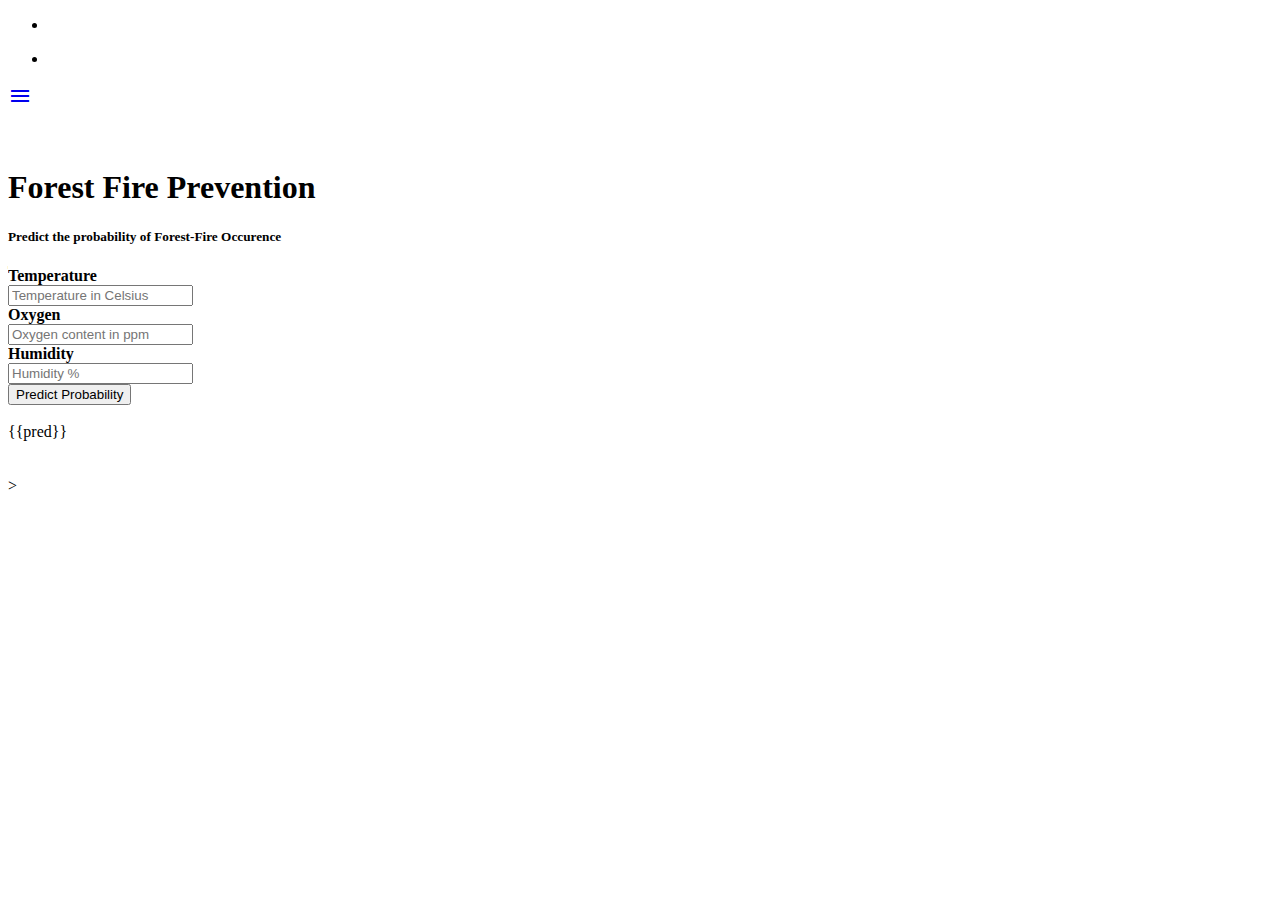
==== templates/forest_fire.html @ 6189d562 "first commit" ====
<!DOCTYPE html>
<html lang="en">
<head>
  <meta http-equiv="Content-Type" content="text/html; charset=UTF-8"/>
  <meta name="viewport" content="width=device-width, initial-scale=1, maximum-scale=1.0"/>
  <title>Forest Fire</title>

  <!-- CSS  -->
  <link href="https://fonts.googleapis.com/icon?family=Material+Icons" rel="stylesheet">
  <link href="./static/css/materialize.css" type="text/css" rel="stylesheet" media="screen,projection"/>
  <link href="./static/css2/style.css" type="text/css" rel="stylesheet" media="screen,projection"/>
</head>

<body>
  <nav class="light-blue lighten-1" role="navigation">
    <div class="nav-wrapper container"><a id="logo-container" href="#" class="brand-logo"></a>
      <ul class="right hide-on-med-and-down">
        <li><a href="#"></a></li>
      </ul>

      <ul id="nav-mobile" class="sidenav">
        <li><a href="#"></a></li>
      </ul>
      <a href="#" data-target="nav-mobile" class="sidenav-trigger"><i class="material-icons">menu</i></a>
    </div>
  </nav>


  <div class="section no-pad-bot" id="index-banner">
    <div class="container">
      <br><br>
      <h1 class="header center orange-text">Forest Fire Prevention</h1>
      <div class="row center">
        <h5 class="header col s12 light">Predict the probability of Forest-Fire Occurence
        <br>
        </h5>
      </div>

              <div class="row">
    <form action='/predict' method="post" class="col s12">
      <div class="row">
        <div class="input-field col s4">
            <label for="first_name"><b>Temperature</b></label>
            <br>
          <input placeholder="Temperature in Celsius" name="Temperature" id="first_name" type="number" class="validate" required>
        </div>
        <div class="input-field col s4">

          <label for="last_name"><b>Oxygen </b></label>
            <br>
          <input id="last_name" name="Oxygen" placeholder="Oxygen content in ppm"  type="number" class="validate" required>

        </div>

        <div class="input-field col s4">
            <label for="_name"><b>Humidity</b></label>
            <br>
          <input id="_name" name="Humidity" placeholder="Humidity %" type="number" class="validate" required>

        </div>

      </div>

      <div class="row center">

          <button type="submit" class="btn-large waves-effect waves-light orange">Predict Probability</button>
      </div>
    </form>
      </div>
      <span class="outputs">
      <br>
        {{pred}}<br>
      </span>
    </div>
  </div>


    <br><br>
  </div>
  </div>>

  <!-- <footer class="page-footer orange">
    <div class="container">
      <div class="row">
        <div class="col l6 s12">
          <h5 class="white-text">Company Bio</h5>
          <p class="grey-text text-lighten-4">We are a team of college students working on this project like it's our full time job. Any amount would help support and continue development on this project and is greatly appreciated.</p>


        </div>
        <div class="col l3 s12">
          <h5 class="white-text">Settings</h5>
          <ul>
            <li><a class="white-text" href="#!">Link 1</a></li>
            <li><a class="white-text" href="#!">Link 2</a></li>
            <li><a class="white-text" href="#!">Link 3</a></li>
            <li><a class="white-text" href="#!">Link 4</a></li>
          </ul>
        </div>
        <div class="col l3 s12">
          <h5 class="white-text">Connect</h5>
          <ul>
            <li><a class="white-text" href="#!">Link 1</a></li>
            <li><a class="white-text" href="#!">Link 2</a></li>
            <li><a class="white-text" href="#!">Link 3</a></li>
            <li><a class="white-text" href="#!">Link 4</a></li>
          </ul>
        </div>
      </div>
    </div>
    <div class="footer-copyright">
      <div class="container">
      Made by <a class="orange-text text-lighten-3" href="http://materializecss.com">Materialize</a>
      </div>
    </div>
  </footer> -->


  <!--  Scripts-->
  <script src="https://code.jquery.com/jquery-2.1.1.min.js"></script>
  <script src=".js/materialize.js"></script>
  <script src="js/init.js"></script>

  </body>
</html>
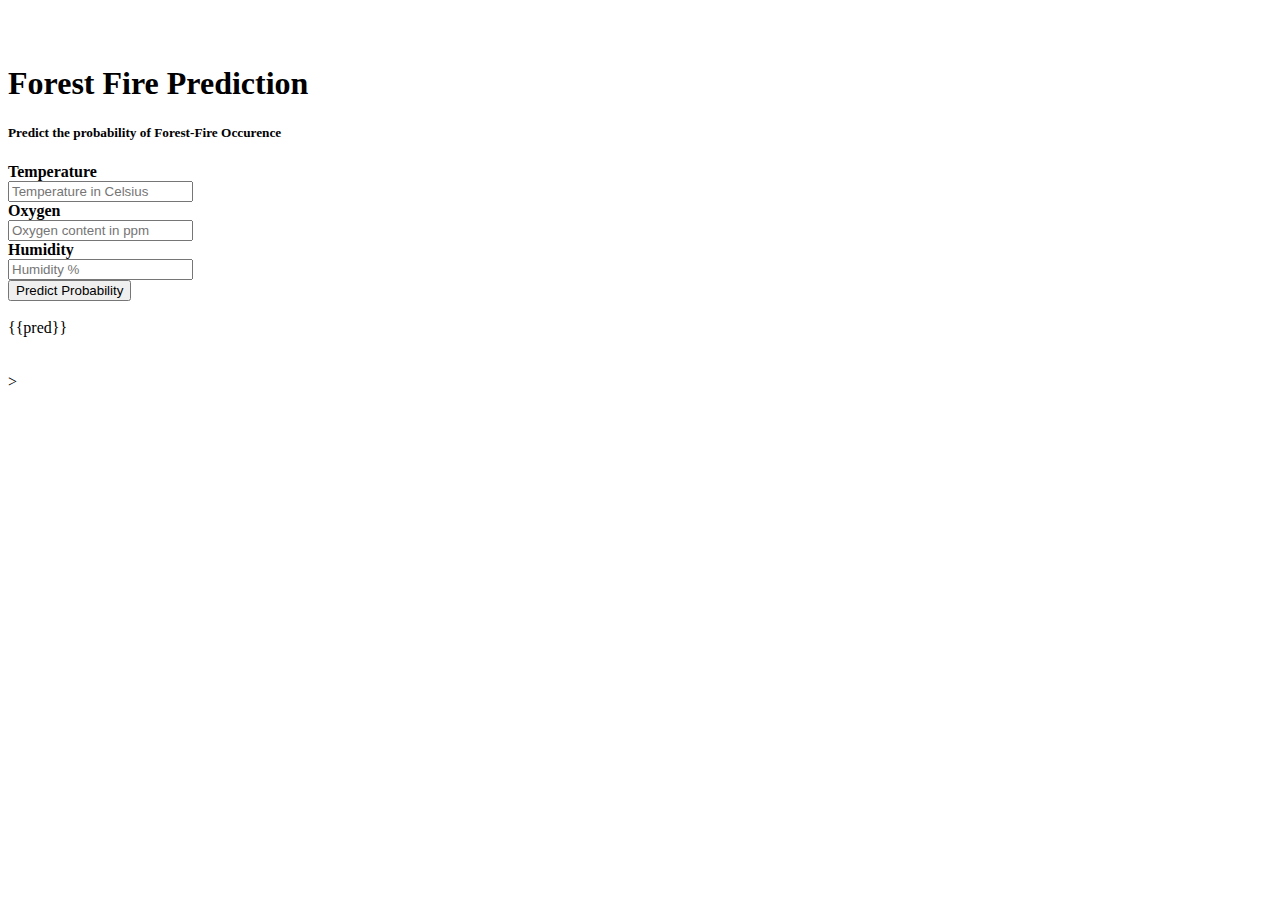
==== commit 4de83214: "changed css" ====
--- a/templates/forest_fire.html
+++ b/templates/forest_fire.html
@@ -12,7 +12,7 @@
 </head>
 
 <body>
-  <nav class="light-blue lighten-1" role="navigation">
+  <!-- <nav class="light-blue lighten-1" role="navigation">
     <div class="nav-wrapper container"><a id="logo-container" href="#" class="brand-logo"></a>
       <ul class="right hide-on-med-and-down">
         <li><a href="#"></a></li>
@@ -23,13 +23,13 @@
       </ul>
       <a href="#" data-target="nav-mobile" class="sidenav-trigger"><i class="material-icons">menu</i></a>
     </div>
-  </nav>
+  </nav> -->
 
 
   <div class="section no-pad-bot" id="index-banner">
     <div class="container">
       <br><br>
-      <h1 class="header center orange-text">Forest Fire Prevention</h1>
+      <h1 class="header center orange-text">Forest Fire Prediction</h1>
       <div class="row center">
         <h5 class="header col s12 light">Predict the probability of Forest-Fire Occurence
         <br>
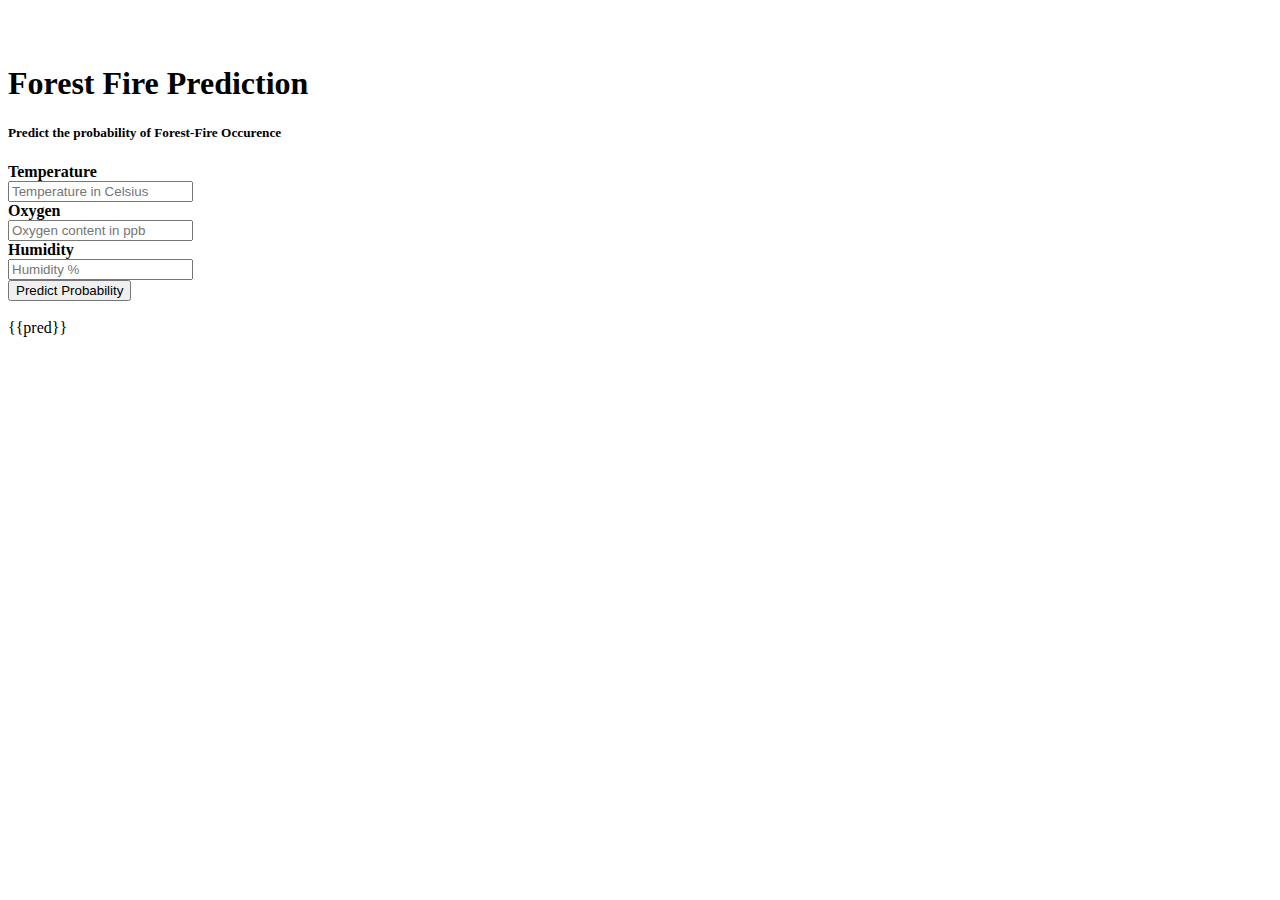
==== commit 93621083: "added some elite changes" ====
--- a/templates/forest_fire.html
+++ b/templates/forest_fire.html
@@ -12,19 +12,6 @@
 </head>
 
 <body>
-  <!-- <nav class="light-blue lighten-1" role="navigation">
-    <div class="nav-wrapper container"><a id="logo-container" href="#" class="brand-logo"></a>
-      <ul class="right hide-on-med-and-down">
-        <li><a href="#"></a></li>
-      </ul>
-
-      <ul id="nav-mobile" class="sidenav">
-        <li><a href="#"></a></li>
-      </ul>
-      <a href="#" data-target="nav-mobile" class="sidenav-trigger"><i class="material-icons">menu</i></a>
-    </div>
-  </nav> -->
-
 
   <div class="section no-pad-bot" id="index-banner">
     <div class="container">
@@ -42,20 +29,20 @@
         <div class="input-field col s4">
             <label for="first_name"><b>Temperature</b></label>
             <br>
-          <input placeholder="Temperature in Celsius" name="Temperature" id="first_name" type="number" class="validate" required>
+          <input style="color: white;" placeholder="Temperature in Celsius" name="Temperature" id="first_name" type="number" class="validate" required>
         </div>
         <div class="input-field col s4">
 
           <label for="last_name"><b>Oxygen </b></label>
             <br>
-          <input id="last_name" name="Oxygen" placeholder="Oxygen content in ppm"  type="number" class="validate" required>
+          <input style="color: white;" id="last_name" name="Oxygen" placeholder="Oxygen content in ppb"  type="number" class="validate" required>
 
         </div>
 
         <div class="input-field col s4">
             <label for="_name"><b>Humidity</b></label>
             <br>
-          <input id="_name" name="Humidity" placeholder="Humidity %" type="number" class="validate" required>
+          <input style="color: white;" id="_name" name="Humidity" placeholder="Humidity %" type="number" class="validate" required>
 
         </div>
 
@@ -77,44 +64,7 @@
 
     <br><br>
   </div>
-  </div>>
-
-  <!-- <footer class="page-footer orange">
-    <div class="container">
-      <div class="row">
-        <div class="col l6 s12">
-          <h5 class="white-text">Company Bio</h5>
-          <p class="grey-text text-lighten-4">We are a team of college students working on this project like it's our full time job. Any amount would help support and continue development on this project and is greatly appreciated.</p>
-
-
-        </div>
-        <div class="col l3 s12">
-          <h5 class="white-text">Settings</h5>
-          <ul>
-            <li><a class="white-text" href="#!">Link 1</a></li>
-            <li><a class="white-text" href="#!">Link 2</a></li>
-            <li><a class="white-text" href="#!">Link 3</a></li>
-            <li><a class="white-text" href="#!">Link 4</a></li>
-          </ul>
-        </div>
-        <div class="col l3 s12">
-          <h5 class="white-text">Connect</h5>
-          <ul>
-            <li><a class="white-text" href="#!">Link 1</a></li>
-            <li><a class="white-text" href="#!">Link 2</a></li>
-            <li><a class="white-text" href="#!">Link 3</a></li>
-            <li><a class="white-text" href="#!">Link 4</a></li>
-          </ul>
-        </div>
-      </div>
-    </div>
-    <div class="footer-copyright">
-      <div class="container">
-      Made by <a class="orange-text text-lighten-3" href="http://materializecss.com">Materialize</a>
-      </div>
-    </div>
-  </footer> -->
-
+  </div>
 
   <!--  Scripts-->
   <script src="https://code.jquery.com/jquery-2.1.1.min.js"></script>
